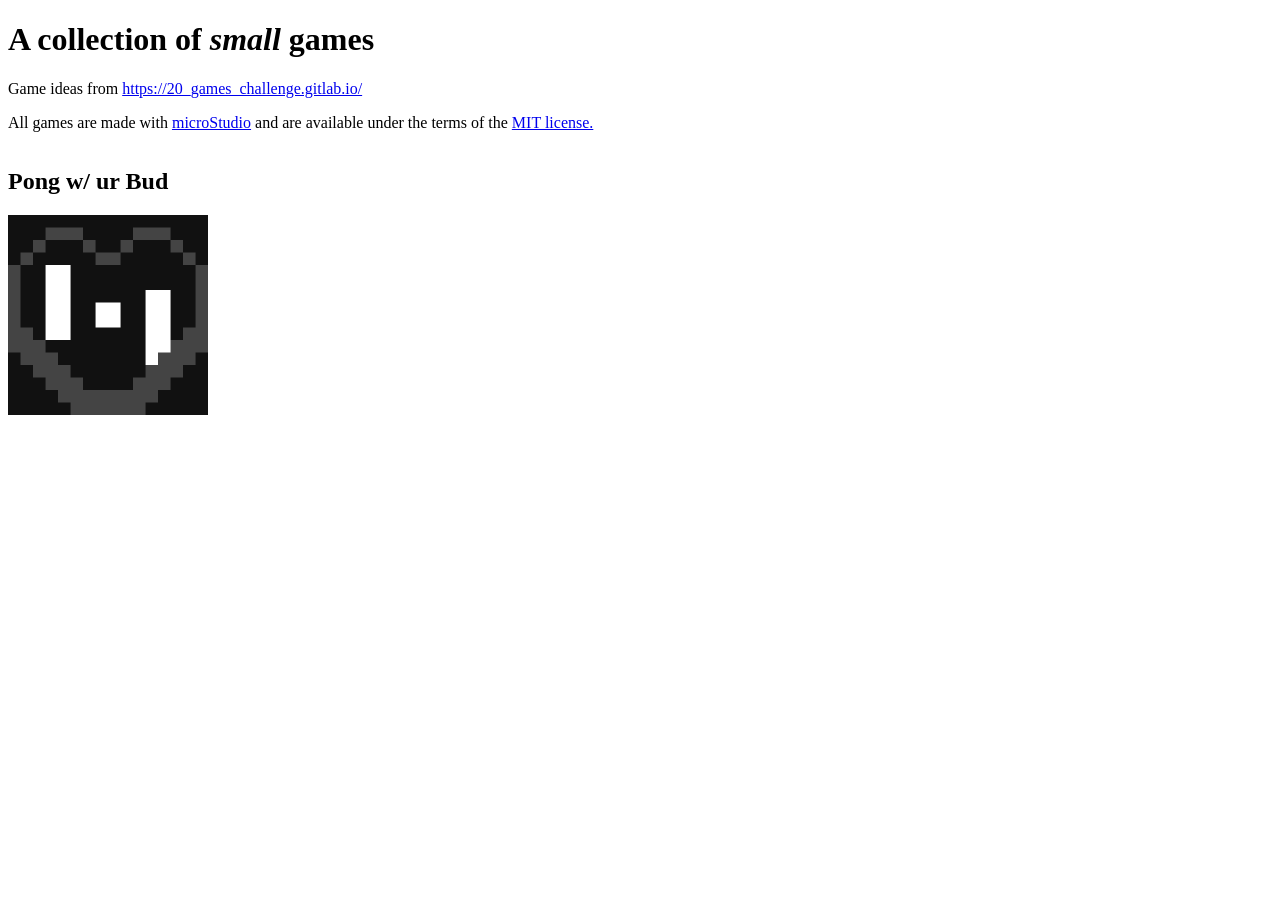
==== src/index.html @ c4a8c0bd "add project files" ====
<!DOCTYPE html>
<html lang="en">
  <head>
    <meta charset="utf-8">
    <title>20games</title>
    <link rel="stylesheet" href="index.css">
  </head>
  <body>
    <header>
      <h1>A collection of <em>small</em> games</h1>
      <p>Game ideas from <a href="https://20_games_challenge.gitlab.io/" target="_blank">https://20_games_challenge.gitlab.io/</a></p>
    </header>
    <main>
      <p>All games are made with <a href="https://microstudio.dev" target="_blank">microStudio</a> and are available under the terms of the <a href="https://github.com/ziggy-bloos/20-games/blob/main/LICENSE" target="_blank">MIT license.</a></p>
      <div id="games">
        <div id="pongwbud">
          <h2>Pong w/ ur Bud</h2>
          <a href="games/pongwbud/index.html"><img src="games/pongwbud/icon.svg" alt="icon for pong with ur bud" title="click to play"></a>
        </div>
      </div>
    </main>
  </body>
</html>
---- src/index.css ----
#games div {
    float:left;
    margin-right:40px;
}

#games div a {
    display:block;
}

#games img {
    width:200px;
    height:200px;
}
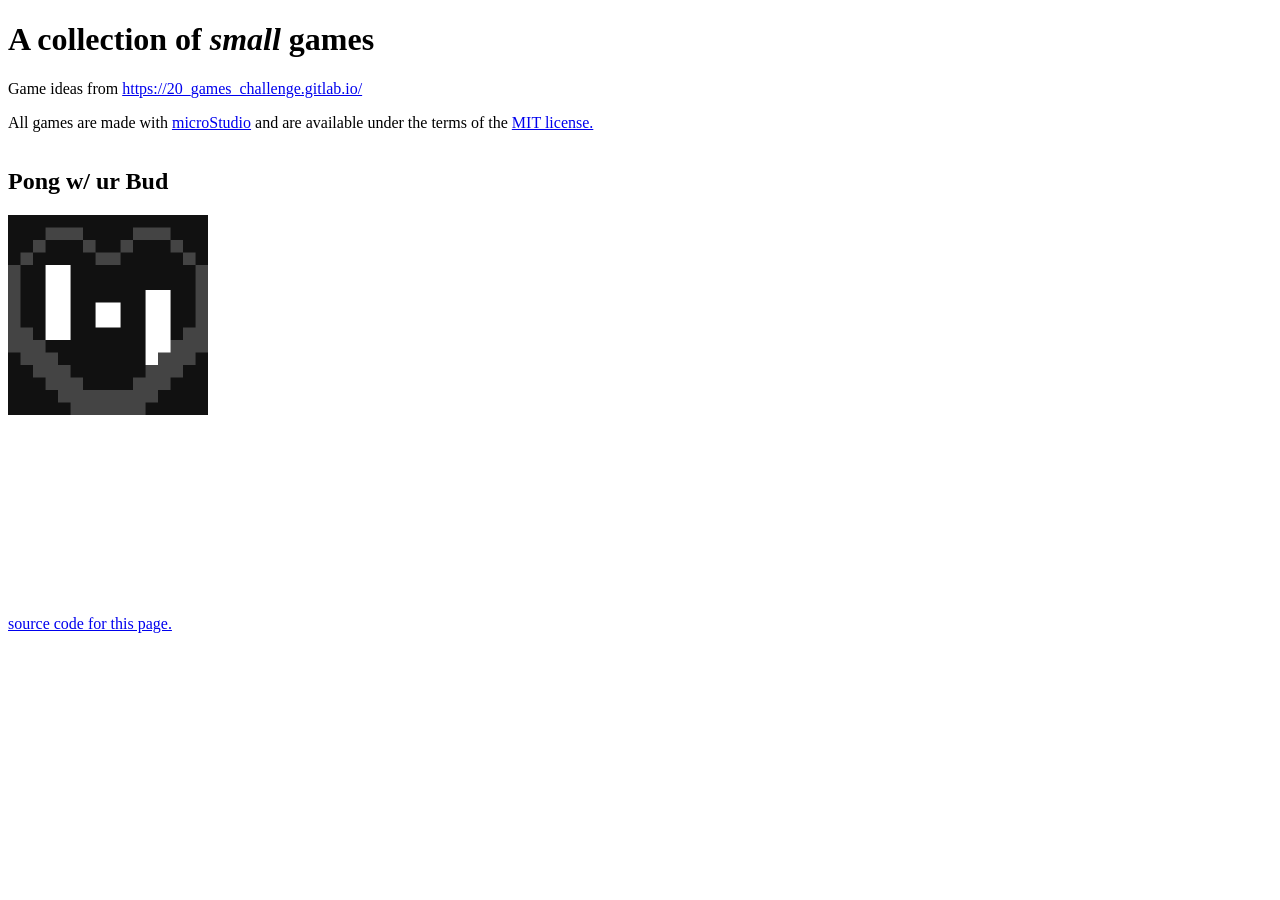
==== commit f7764f0c: "add link to repo" ====
--- a/src/index.html
+++ b/src/index.html
@@ -19,5 +19,8 @@
         </div>
       </div>
     </main>
+    <footer>
+      <p><a href="https://github.com/ziggy-bloos/20-games" target="_blank">source code for this page.</a><p>
+    </footer>
   </body>
 </html>
--- a/src/index.css
+++ b/src/index.css
@@ -11,3 +11,8 @@
     width:200px;
     height:200px;
 }
+
+footer {
+    padding-top:180px;
+    clear: both;
+}
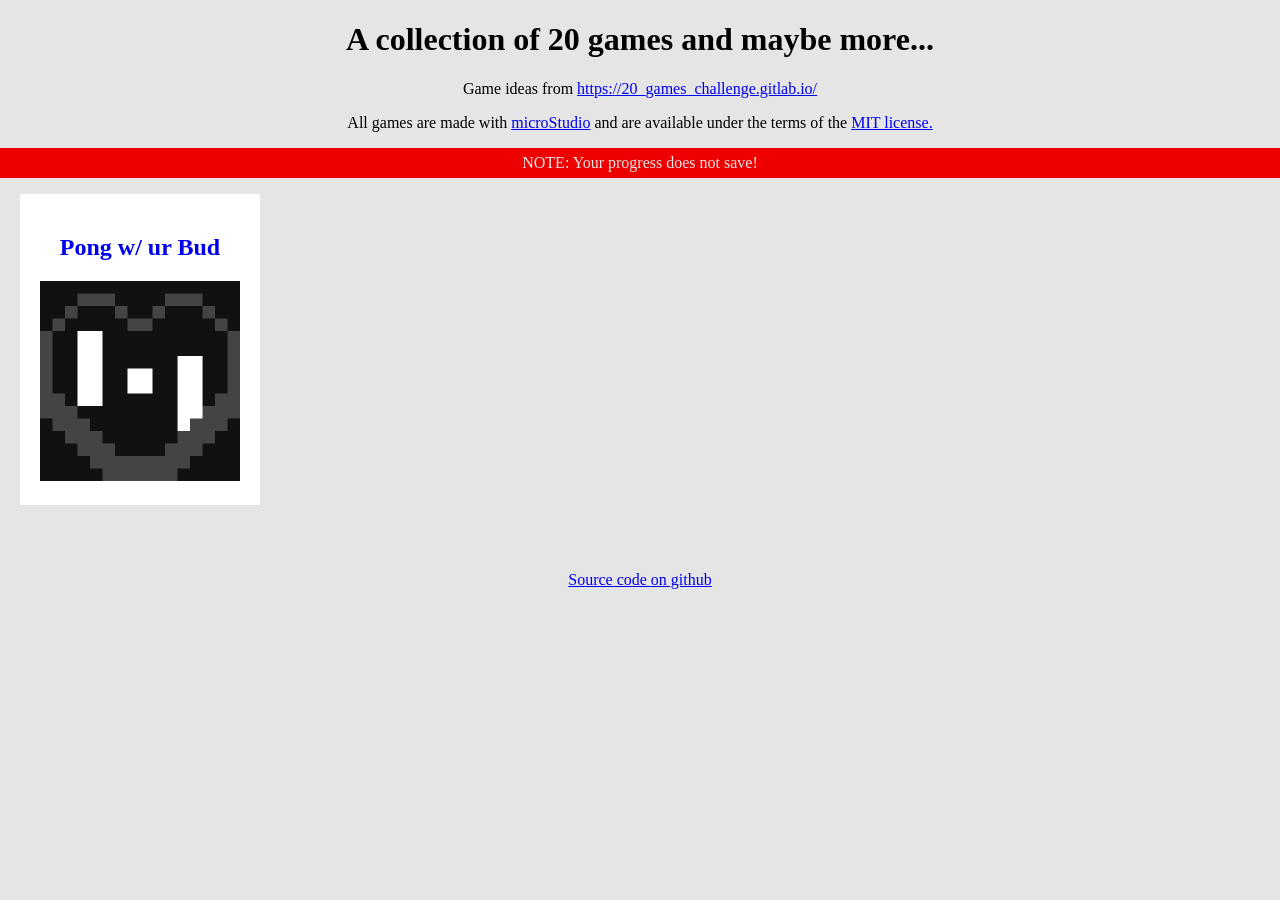
==== commit c62fa41a: "refactor code for pongwbud + add home button" ====
--- a/src/index.html
+++ b/src/index.html
@@ -2,25 +2,28 @@
 <html lang="en">
   <head>
     <meta charset="utf-8">
-    <title>20games</title>
+    <title>20-games</title>
     <link rel="stylesheet" href="index.css">
   </head>
   <body>
     <header>
-      <h1>A collection of <em>small</em> games</h1>
+      <h1>A collection of 20 games and maybe more...</h1>
       <p>Game ideas from <a href="https://20_games_challenge.gitlab.io/" target="_blank">https://20_games_challenge.gitlab.io/</a></p>
     </header>
     <main>
       <p>All games are made with <a href="https://microstudio.dev" target="_blank">microStudio</a> and are available under the terms of the <a href="https://github.com/ziggy-bloos/20-games/blob/main/LICENSE" target="_blank">MIT license.</a></p>
+      <p class="note">NOTE: Your progress does not save!</p>
       <div id="games">
-        <div id="pongwbud">
-          <h2>Pong w/ ur Bud</h2>
-          <a href="games/pongwbud/index.html"><img src="games/pongwbud/icon.svg" alt="icon for pong with ur bud" title="click to play"></a>
-        </div>
+        <a href="games/pongwbud/index.html">
+          <div id="pongwbud">
+            <h2>Pong w/ ur Bud</h2>
+            <img src="games/pongwbud/icon.svg" alt="icon for pong with ur bud" title="click to play">
+          </div>
+        </a>
       </div>
     </main>
     <footer>
-      <p><a href="https://github.com/ziggy-bloos/20-games" target="_blank">source code for this page.</a><p>
+      <p><a href="https://github.com/ziggy-bloos/20-games" target="_blank">Source code on github</a><p>
     </footer>
   </body>
 </html>
--- a/src/index.css
+++ b/src/index.css
@@ -1,18 +1,28 @@
-#games div {
-    float:left;
-    margin-right:40px;
+body {
+  margin:0px;
+  text-align: center;
+  background-color:#e5e5e5;
 }
 
-#games div a {
-    display:block;
+footer {
+  padding-top:50px;
+  clear:both;
+}
+
+#games div {
+  float:left;
+  margin-inline:20px;
+  background-color:#fff;
+  padding:20px;
 }
 
 #games img {
-    width:200px;
-    height:200px;
+  width:200px;
+  height:200px;
 }
 
-footer {
-    padding-top:180px;
-    clear: both;
+.note {
+  background-color:#e00;
+  padding:6px;
+  color:#e5e5e5;
 }
